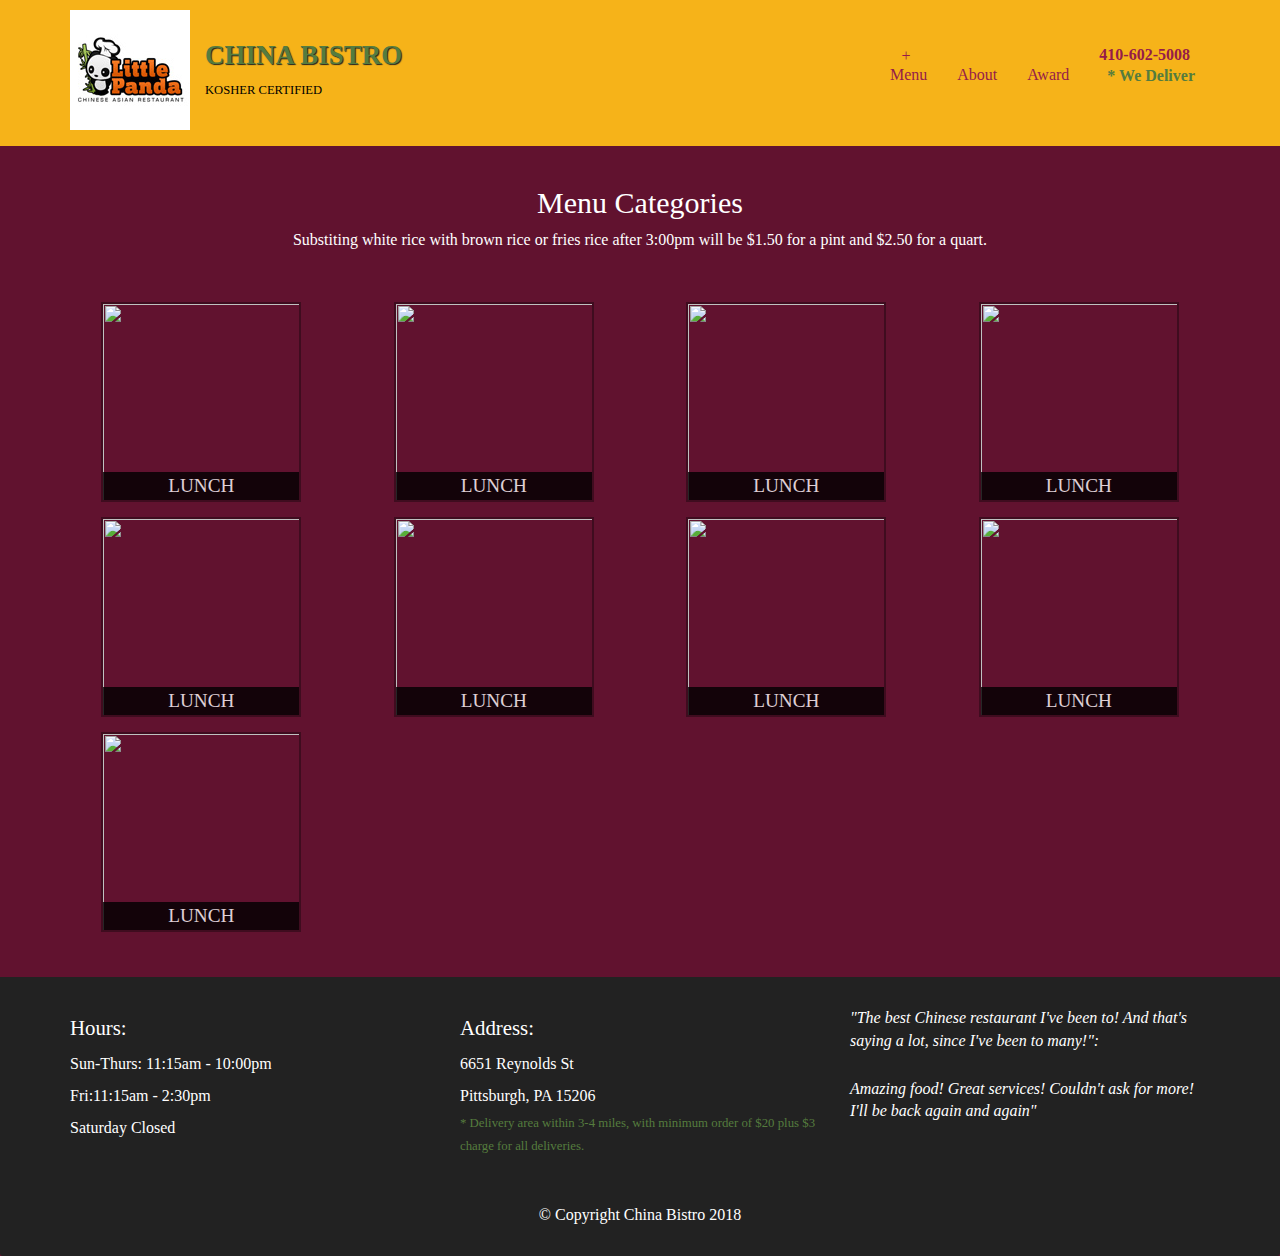
==== site/menu-categories.html @ b1ce6dec "minor changes" ====
<!DOCTYPE html>
<html>
<head>
	<meta name="viewport" content="width=device-width">
	<title>This is Course</title>
	<link rel="stylesheet" type="text/css" href="css/bootstrap.min.css">
	<link rel="stylesheet" type="text/css" href="css/style.css">
</head>
<body>
	<header>
		<nav id="header-nav" class="navbar navbar-default">
			<div class="container">
				<div class="navbar-header">
					<a href="index.html" class="pull-left visible-md visible-lg">
						<div id="logo-img"></div>
					</a>
					<div class="navbar-brand">
						<a href="index.html"><h1>China Bistro</h1></a>
						<p><img src=""><span>Kosher Certified</span></p>
					</div>
					<button type="button" class="navbar-toggle collapsed" data-toggle="collapse" data-target="#collapsable-nav" aria-expanded="false">
				        <span class="sr-only">Toggle navigation</span>
				        <span class="icon-bar"></span>
				        <span class="icon-bar"></span>
				        <span class="icon-bar"></span>
				      </button>
				</div>

				<div id="collapsable-nav" class="collapse navbar-collapse">
					<ul id="nav-list" class="nav navbar-nav navbar-right">
						<li>
							<a href="#">
								<span class="glyphicon glyphicon-plus"></span><br class="hidden-xs">Menu
							</a>
						</li>
						<li>
							<a href="#">
								<span class="glyphicon glyphicon-info-sign"></span><br class="hidden-xs">About
							</a>
						</li>
						<li>
							<a href="#">
								<span class="glyphicon glyphicon-certificate"></span><br class="hidden-xs">Award
							</a>
						</li>

						<li id="phone" class="hidden-xs">
							<a href="tel:410-602-5008">
								<span>410-602-5008</span>
							</a>
							<div>* We Deliver</div>
						</li>
					</ul>
				</div>
			</div>
		</nav>
	</header>
<!-- 	<div id="call-btn" class="visible-xs">
		<a class="btn" href="tel:410-602-5008">
			<span class="glyphicon glyphicon-earphone"></span>
			410-602-5008
		</a>
	</div> -->
	<div id="main-content" class="container">
		<h2 class="text-center" id="menu-categories-title">Menu Categories</h2>
		<div class="text-center">
			Substiting white rice with brown rice or fries rice after 3:00pm will be $1.50 for a pint and $2.50 for a quart.
		</div>
		<section class="row">
			<div class="col-md-3 col-sm-4 col-xs-6">
				<a href="single-category.html">
					<div class="category-tile">
						<img src="../images/dishes/dish_1.jpg" width="200" height="200">
						<span>Lunch</span>
					</div>
				</a>
			</div>
			<div class="col-md-3 col-sm-4 col-xs-6">
				<a href="single-category.html">
					<div class="category-tile">
						<img src="../images/dishes/dish_2.jpg" width="200" height="200">
						<span>Lunch</span>
					</div>
				</a>
			</div>
			<div class="col-md-3 col-sm-4 col-xs-6">
				<a href="single-category.html">
					<div class="category-tile">
						<img src="../images/dishes/dish_3.jpg" width="200" height="200">
						<span>Lunch</span>
					</div>
				</a>
			</div>
			<div class="col-md-3 col-sm-4 col-xs-6">
				<a href="single-category.html">
					<div class="category-tile">
						<img src="../images/dishes/dish_4.jpg" width="200" height="200">
						<span>Lunch</span>
					</div>
				</a>
			</div>
			<div class="col-md-3 col-sm-4 col-xs-6">
				<a href="single-category.html">
					<div class="category-tile">
						<img src="../images/dishes/dish_5.jpg" width="200" height="200">
						<span>Lunch</span>
					</div>
				</a>
			</div>
			<div class="col-md-3 col-sm-4 col-xs-6">
				<a href="single-category.html">
					<div class="category-tile">
						<img src="../images/dishes/dish_6.jpg" width="200" height="200">
						<span>Lunch</span>
					</div>
				</a>
			</div>
			<div class="col-md-3 col-sm-4 col-xs-6">
				<a href="single-category.html">
					<div class="category-tile">
						<img src="../images/dishes/dish_7.jpg" width="200" height="200">
						<span>Lunch</span>
					</div>
				</a>
			</div>
			<div class="col-md-3 col-sm-4 col-xs-6">
				<a href="single-category.html">
					<div class="category-tile">
						<img src="../images/dishes/dish_8.jpg" width="200" height="200">
						<span>Lunch</span>
					</div>
				</a>
			</div>
			<div class="col-md-3 col-sm-4 col-xs-6">
				<a href="single-category.html">
					<div class="category-tile">
						<img src="../images/dishes/dish_9.jpg" width="200" height="200">
						<span>Lunch</span>
					</div>
				</a>
			</div>
		</section>
	</div><!-- End of #main-content -->
	<footer class="panel-footer">
		<div class="container">
			<div class="row">
				<section id="hours" class="col-sm-4">
					<span>Hours:</span><br>
					Sun-Thurs: 11:15am - 10:00pm<br>
					Fri:11:15am - 2:30pm<br>
					Saturday Closed
					<hr class="visible-xs"></hr>
				</section>
				<section id="address" class="col-sm-4">
					<span>Address:</span><br>
					6651 Reynolds St <br>
					Pittsburgh, PA 15206
					<p>* Delivery area within 3-4 miles, with minimum order of $20 plus $3 charge for all deliveries.</p>
					<hr class="visible-xs"></hr>
				</section>
				<section id="testimonials" class="col-sm-4">
					<p>"The best Chinese restaurant I've been to! And that's saying a lot, since I've been to many!":</p>
					<p>Amazing food! Great services! Couldn't ask for more! I'll be back again and again"</p>
					<hr class="visible-xs"></hr>
				</section>
			</div>
			<div class="text-center">&copy; Copyright China Bistro 2018</div>
		</div>
	</footer>
	<script src="https://code.jquery.com/jquery-3.3.1.min.js" integrity="sha256-FgpCb/KJQlLNfOu91ta32o/NMZxltwRo8QtmkMRdAu8=" crossorigin="anonymous"></script>
	<script src="js/bootstrap.min.js"></script>
	<script src="js/script.js"></script>
</body>
</html>
---- site/css/style.css ----
@import url("//netdna.bootstrapcdn.com/bootstrap/3.0.0-rc2/css/bootstrap-glyphicons.css");
body {
	font-size: 16px;
	color: #fff;
	background-color: #61122f;
	font-family: Oxygen;
}

#header-nav {
	background-color: #f6b319;
	border-radius: 0;
	border: 0;
}

#logo-img {
	background: url('../images/res_logo.jpg') no-repeat; 
	width: 120px;
	height: 126px;
	margin: 10px 15px 10px 0;
}

.navbar-brand {
	padding-top: 25px;
}

.navbar-brand h1 {
	font-size: 1.5em;
	text-transform: uppercase;
	font-weight: bold;
	color: #557c3e;
	text-shadow: 1px 1px 1px #222;
	line-height: .75;
	margin-top: 20px;
	margin-bottom: 0;
}

.navbar-brand a:hover, .navbar-brand a:focus {
	text-decoration:none;
} 

.navbar-brand p {
	color: #000;
	text-transform: uppercase;
	font-size: .7em;
	margin-top: 15px;
}

#nav-list {
	padding-top: 30px;
}

#nav-list a {
	color: #951C49;
	text-align: center;
}

#nav-list a:hover {
	background-color: #E7E7E7;
}


#phone a {
	text-align: right;
	padding-bottom: 0;
	font-weight: bold;
}

#phone div {
	color: #557c3e;
	text-align: right;
	padding-right: 15px;
	font-weight: bold;
}

.navbar-header button.navbar-toggle, .navbar-header .icon-bar {
	border: 1px solid #61122f ;
}

.navbar-header button.navbar-toggle {
	clear: both;
	margin-top: -30px;
}


#collapsable-nav a span {
	font-size: 1em;
	margin-right: 5px;
}

.container .jumbotron {
	box-shadow: 0 0 50px #3F0C1F;
	border: 2px solid #3F0C1F;
}

#menu-title, #specials-title, #map-title {
	height: 250px;
	width: 100%;
	margin-bottom: 15px;
	position: relative;
	border:2px solid #3F0C1F;
	overflow: hidden;
}
#menu-title:hover, #specials-title:hover, #map-title:hover {
	box-shadow:0 1px 5px 1px #cccccc;
}

#menu-title {
	background: url('../images/res_dish_1.jpg') no-repeat;
	background-position: center;
}

#specials-title {
	background: url('../images/res_dish_2.jpg') no-repeat;
	background-position: center;
}

#menu-title span, #specials-title span, #map-title span {
	position: absolute;
	bottom: 0;
	right: 0;
	width: 100%;
	text-align: center;
	font-size: 1.6em;
	text-transform: uppercase;
	background-color: #000;
	color: #fff;
	opacity: 0.8;
}

.panel-footer {
	margin-top: 30px;
	padding-top: 30px;
	padding-bottom: 30px;
	background-color: #222;
	border-top: 0;
}

.panel-footer div.row {
	margin-bottom: 35px;
}

#hours, #address {
	line-height: 2;
}

#hours span, #address span{
	font-size: 1.3em;
}

#address p {
	color: #557c3e;
	font-size: .8em;
	line-height: 1.8;
}

#testimonials {
	font-style: italic;
}

#testimonials p:nth-child(2) {
	margin-top: 25px;
}

.category-tile {
	position: relative;
	border: 2px solid #3F0C1F;
	overflow: hidden;
	width: 200pX;
	height: 200pX;
	margin: 0 auto 15px;
}

.category-tile span {
	position: absolute;
	bottom: 0;
	right: 0;
	width: 100%;
	text-align: center;
	font-size: 1.2em;
	text-transform: uppercase;
	background-color: #000;
	color: #fff;
	opacity: .8;
}

.category-tile:hover {
	box-shadow: 0 1px 5px 1px #cccccc;
}

#menu-categories-title + div {
	margin-bottom: 50px;
}


@media (min-width: 992px) and (max-width: 1199px) {
	#logo-img {
	background: url('../images/res_logo_md.jpg') no-repeat; 
	width: 100px;
	height: 100px;
	margin: 10px 15px 10px 0;
	}

	.container .jumbotron {
	background: url(../images/res_inter.jpg);
	height: 550px;
	}
}


@media (min-width: 768px) and (max-width: 991px) {
	.navbar-brand {
		padding-top: 2px;
	}

	.navbar-brand h1 {
		font-size: 5vw;
	}

	.navbar-brand p {
		font-size: .6em;
		margin-top: 6px;
	}
	.container .jumbotron {
		background: url(../images/res_inter_768.jpg);
		height: 450px;
	}

}
@media (min-width: 1200px) {
	.container .jumbotron {
		background: url(../images/res_inter.jpg);
		height: 650px;
	}
} 
@media screen and (max-width: 767px) {
	.navbar-brand {
		padding-top: 5px;
		height: 80px;
	}

	#nav-list {
		padding-top: 0px;
	}

	.navbar-brand h1 {
		padding-top: 5px;
		font-size: 5vw;
	}

	.navbar-brand p {
		font-size: .6em;
		margin-top: 6px;
	}

	.container .jumbotron {
		padding: 0px;
	}

	.panel-footer section {
		margin-bottom: 30px;
		text-align: center;
	}

	.panel-footer section:nth-child(3) {
		margin-bottom: 0;
	}

	.panel-footer section hr {
		width: 50%;
	}
	

	/*#menu-tile, #special-title {
		width: 360px;
		margin: 0 auto 15px;
	}*/	
}
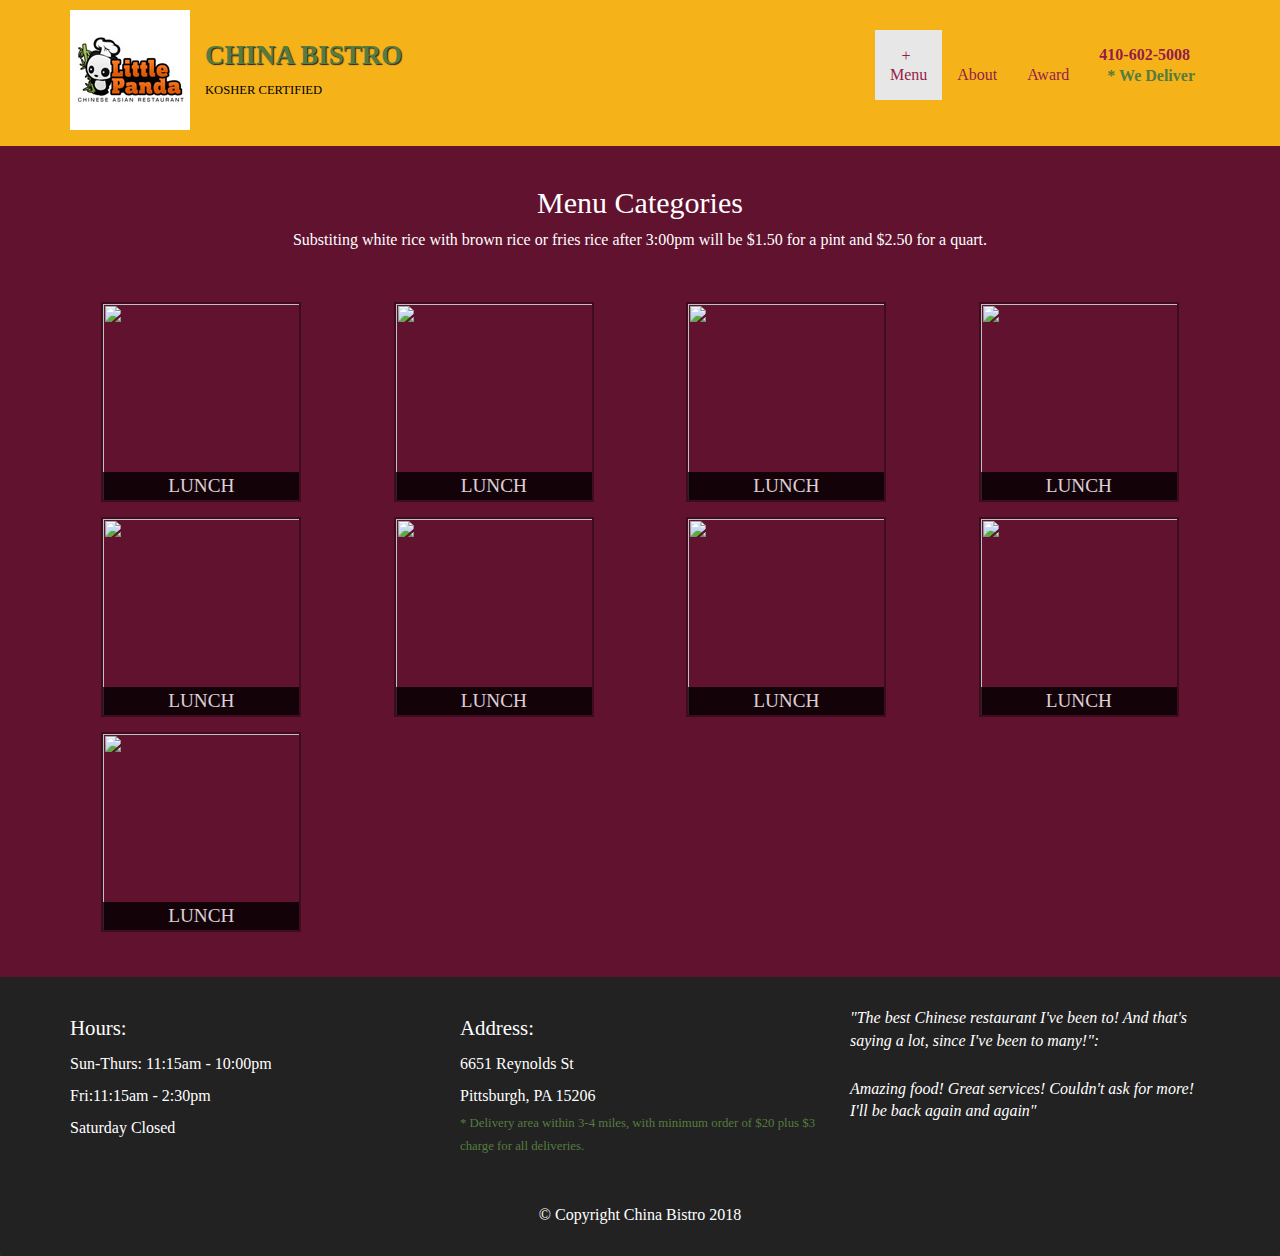
==== commit c7bd542f: "minor changes" ====
--- a/site/menu-categories.html
+++ b/site/menu-categories.html
@@ -28,7 +28,7 @@
 
 				<div id="collapsable-nav" class="collapse navbar-collapse">
 					<ul id="nav-list" class="nav navbar-nav navbar-right">
-						<li>
+						<li class="active">
 							<a href="#">
 								<span class="glyphicon glyphicon-plus"></span><br class="hidden-xs">Menu
 							</a>
@@ -67,7 +67,7 @@
 			Substiting white rice with brown rice or fries rice after 3:00pm will be $1.50 for a pint and $2.50 for a quart.
 		</div>
 		<section class="row">
-			<div class="col-md-3 col-sm-4 col-xs-6">
+			<div class="col-md-3 col-sm-4 col-xs-6 col-xxs-12">
 				<a href="single-category.html">
 					<div class="category-tile">
 						<img src="../images/dishes/dish_1.jpg" width="200" height="200">
@@ -75,7 +75,7 @@
 					</div>
 				</a>
 			</div>
-			<div class="col-md-3 col-sm-4 col-xs-6">
+			<div class="col-md-3 col-sm-4 col-xs-6 col-xxs-12">
 				<a href="single-category.html">
 					<div class="category-tile">
 						<img src="../images/dishes/dish_2.jpg" width="200" height="200">
@@ -83,7 +83,7 @@
 					</div>
 				</a>
 			</div>
-			<div class="col-md-3 col-sm-4 col-xs-6">
+			<div class="col-md-3 col-sm-4 col-xs-6 col-xxs-12">
 				<a href="single-category.html">
 					<div class="category-tile">
 						<img src="../images/dishes/dish_3.jpg" width="200" height="200">
@@ -91,7 +91,7 @@
 					</div>
 				</a>
 			</div>
-			<div class="col-md-3 col-sm-4 col-xs-6">
+			<div class="col-md-3 col-sm-4 col-xs-6 col-xxs-12">
 				<a href="single-category.html">
 					<div class="category-tile">
 						<img src="../images/dishes/dish_4.jpg" width="200" height="200">
@@ -99,7 +99,7 @@
 					</div>
 				</a>
 			</div>
-			<div class="col-md-3 col-sm-4 col-xs-6">
+			<div class="col-md-3 col-sm-4 col-xs-6 col-xxs-12">
 				<a href="single-category.html">
 					<div class="category-tile">
 						<img src="../images/dishes/dish_5.jpg" width="200" height="200">
@@ -107,7 +107,7 @@
 					</div>
 				</a>
 			</div>
-			<div class="col-md-3 col-sm-4 col-xs-6">
+			<div class="col-md-3 col-sm-4 col-xs-6 col-xxs-12">
 				<a href="single-category.html">
 					<div class="category-tile">
 						<img src="../images/dishes/dish_6.jpg" width="200" height="200">
@@ -115,7 +115,7 @@
 					</div>
 				</a>
 			</div>
-			<div class="col-md-3 col-sm-4 col-xs-6">
+			<div class="col-md-3 col-sm-4 col-xs-6 col-xxs-12">
 				<a href="single-category.html">
 					<div class="category-tile">
 						<img src="../images/dishes/dish_7.jpg" width="200" height="200">
@@ -123,7 +123,7 @@
 					</div>
 				</a>
 			</div>
-			<div class="col-md-3 col-sm-4 col-xs-6">
+			<div class="col-md-3 col-sm-4 col-xs-6 col-xxs-12">
 				<a href="single-category.html">
 					<div class="category-tile">
 						<img src="../images/dishes/dish_8.jpg" width="200" height="200">
@@ -131,7 +131,7 @@
 					</div>
 				</a>
 			</div>
-			<div class="col-md-3 col-sm-4 col-xs-6">
+			<div class="col-md-3 col-sm-4 col-xs-6 col-xxs-12">
 				<a href="single-category.html">
 					<div class="category-tile">
 						<img src="../images/dishes/dish_9.jpg" width="200" height="200">
--- a/site/css/style.css
+++ b/site/css/style.css
@@ -191,6 +191,57 @@
 	margin-bottom: 50px;
 }
 
+.menu-item-tile {
+	margin-bottom: 25px;
+}
+
+.menu-item-tile hr{
+	width: 80%;
+}
+
+.menu-item-tile .menu-item-price {
+	font-size: 1.1em;
+	text-align: right;
+	margin-top: -15px;
+	margin-right: -15px;
+}
+
+.menu-item-tile .menu-item-price span {
+	font-size: .6em;
+}
+.menu-item-photo {
+	position: relative;
+	border:2px solid #3F0C1F;
+	overflow: hidden;
+	padding: 0;
+	margin-right: -15px;
+	margin-left: auto;
+	margin-bottom: 20px;
+	max-width: 250px;
+}
+
+.menu-item-photo div{
+	position: absolute;
+	bottom: 0;
+	right: 0;
+	width: 80px;
+	background-color: #557c3e;
+	text-align: center;
+}
+
+.menu-item-description {
+	padding-right: 30px;
+}
+
+h3.menu-item-title {
+	margin: 0 0 10px;
+}
+
+.menu-item-detail {
+	font-size: .9em;
+	font-style: italic;
+}
+
 
 @media (min-width: 992px) and (max-width: 1199px) {
 	#logo-img {
@@ -269,10 +320,31 @@
 		width: 50%;
 	}
 	
-
+	.menu-item-photo {
+		margin-right: auto;
+	}
+
+	.menu-item-tile .menu-item-price {
+		text-align: center;
+	}
+
+	.menu-item-description {
+		text-align: center;
+	}
 	/*#menu-tile, #special-title {
 		width: 360px;
 		margin: 0 auto 15px;
 	}*/	
 }
 
+@media (max-width:  479px) {
+	.col-xxs-12 {
+		position: relative;
+		min-height: 1px;
+		padding-right: 15px;
+		padding-left: 15px;
+		float: left;
+		width: 100%;
+	}
+}
+
